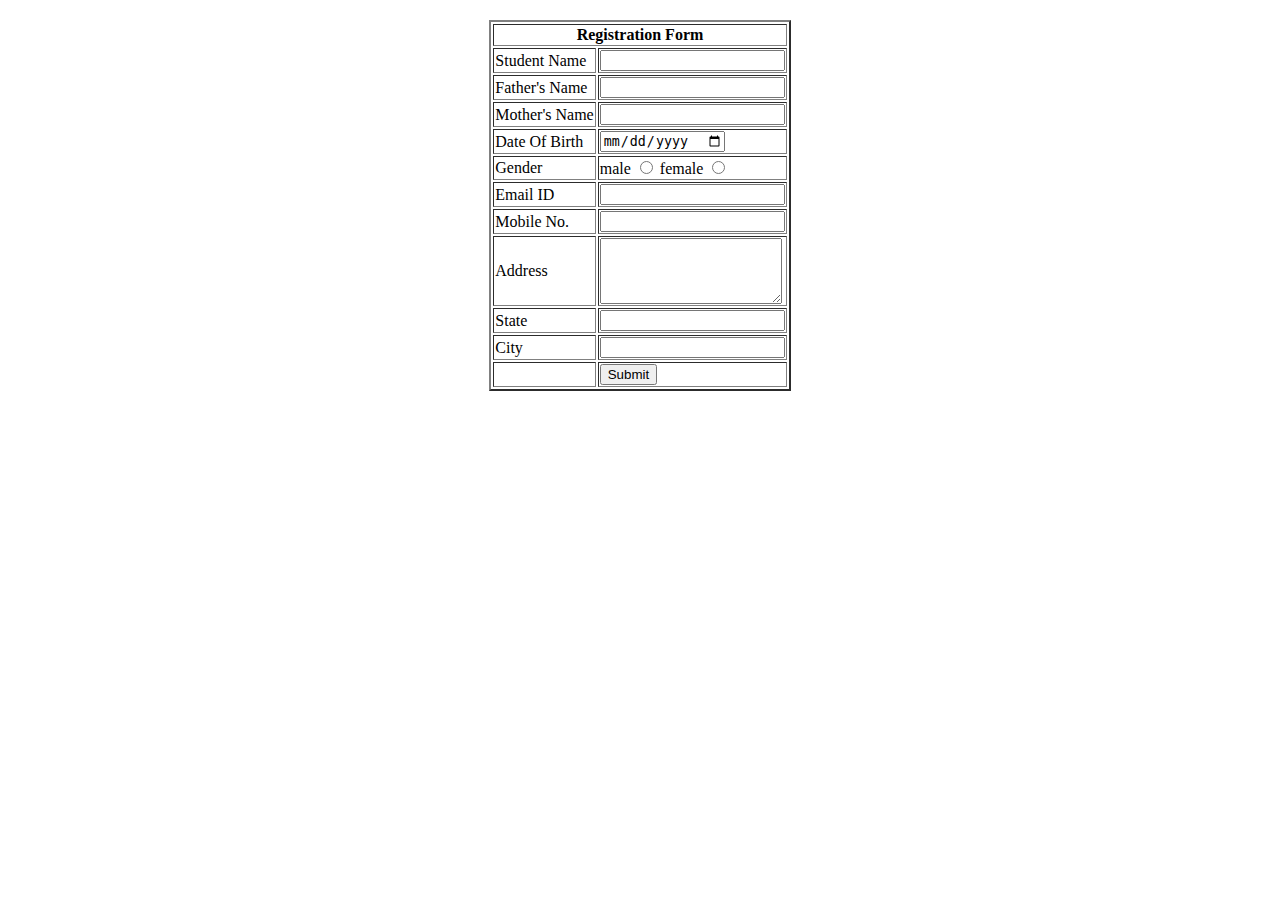
==== index.html @ f73d4d8e "Assignment No 2" ====
<html lang="en">
<head>
    <meta charset="UTF-8">
    <meta name="viewport" content="width=device-width, initial-scale=1.0">
    <title>Document</title>
    <style>
       tr{font-family: 'Times New Roman', Times, serif;}
       table{margin-left: auto;margin-right: auto;margin-top: 20px;}
    </style>
</head>
<body>
    <table border="2">
        <tr>
            <th colspan="2">Registration Form</th>
        </tr>
        <tr>
            <td>Student Name</td>
            <td>
                <input type="text">
            </td>
        </tr>
        <tr>
            <td>Father's Name</td>
            <td><input type="text"></td>
        </tr>
        <tr>
           <td>Mother's Name</td>
           <td><input type="text"></td>
        </tr>
        <tr>
            <td>Date Of Birth</td>
            <td><input type="date"></td>
        </tr>
        <tr>
            <td>Gender</td>
            <td>
                <label for="male">male</label>
                <input type="radio" id="male" name="Gender">
                <label for="female">female</label>
                <input type="radio" id="female" name="Gender">
            </td>
        </tr>
        <tr>
            <td>Email ID</td>
            <td><input type="email"></td>
        </tr>
        <tr>
            <td>Mobile No.</td>
            <td><input type="text"></td>
        </tr>
        <tr>
            <td>Address</td>
            <td><textarea name="address" id="" cols="20" rows="4"></textarea></td>
        </tr>
        <tr>
            <td>State</td>
            <td><input type="text"></td>
        </tr>
        <tr>
            <td>City</td>
            <td><input type="text"></td>
        </tr>
        <tr>
            <td></td>
            <td><button>Submit</button></td>
        </tr>
    </table>
</body>
</html>
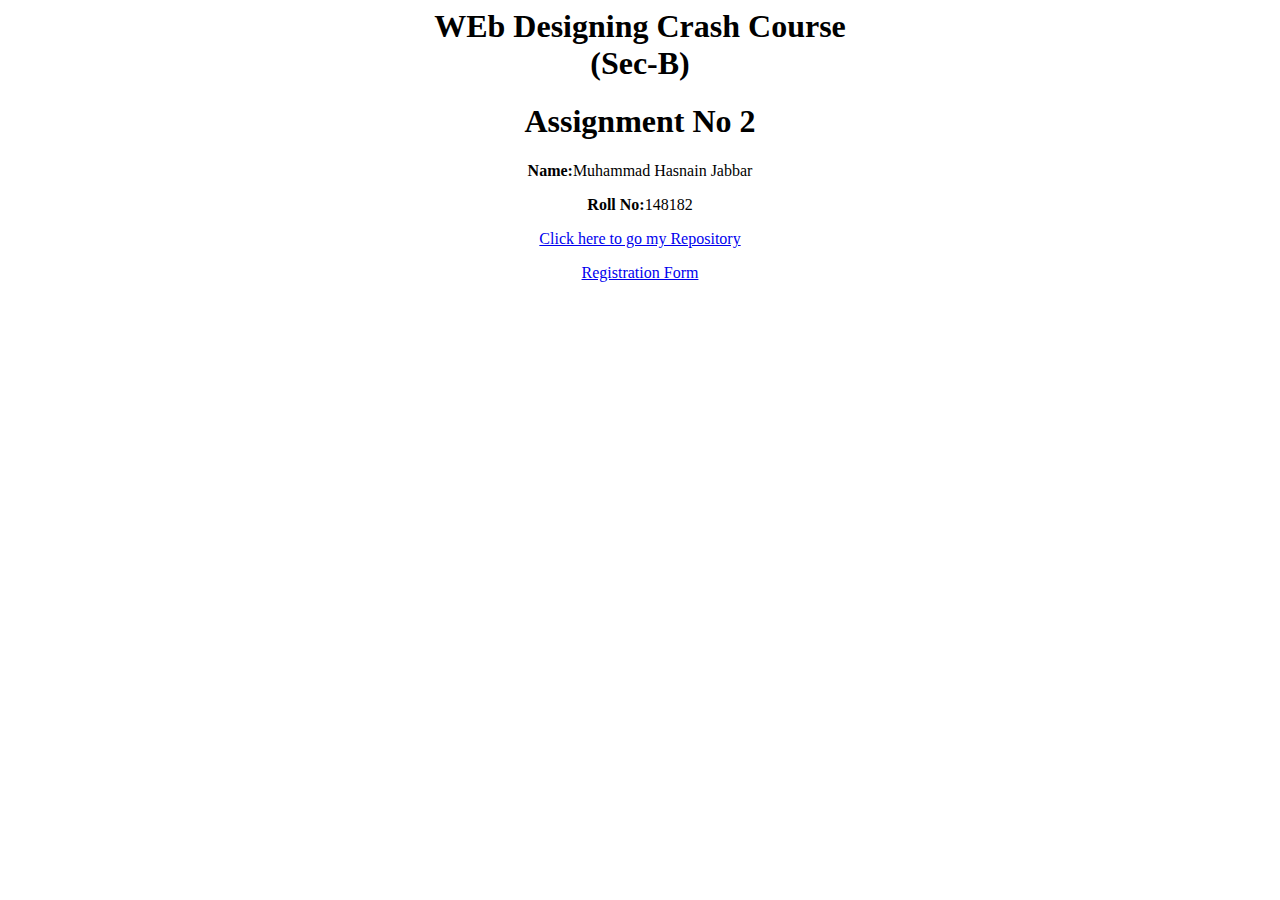
==== commit eb056ca6: "changing" ====
--- a/index.html
+++ b/index.html
@@ -2,68 +2,17 @@
 <head>
     <meta charset="UTF-8">
     <meta name="viewport" content="width=device-width, initial-scale=1.0">
-    <title>Document</title>
+    <title>Home Page</title>
     <style>
-       tr{font-family: 'Times New Roman', Times, serif;}
-       table{margin-left: auto;margin-right: auto;margin-top: 20px;}
+        body{text-align:center; font-family: 'Times New Roman', Times, serif;}
     </style>
 </head>
 <body>
-    <table border="2">
-        <tr>
-            <th colspan="2">Registration Form</th>
-        </tr>
-        <tr>
-            <td>Student Name</td>
-            <td>
-                <input type="text">
-            </td>
-        </tr>
-        <tr>
-            <td>Father's Name</td>
-            <td><input type="text"></td>
-        </tr>
-        <tr>
-           <td>Mother's Name</td>
-           <td><input type="text"></td>
-        </tr>
-        <tr>
-            <td>Date Of Birth</td>
-            <td><input type="date"></td>
-        </tr>
-        <tr>
-            <td>Gender</td>
-            <td>
-                <label for="male">male</label>
-                <input type="radio" id="male" name="Gender">
-                <label for="female">female</label>
-                <input type="radio" id="female" name="Gender">
-            </td>
-        </tr>
-        <tr>
-            <td>Email ID</td>
-            <td><input type="email"></td>
-        </tr>
-        <tr>
-            <td>Mobile No.</td>
-            <td><input type="text"></td>
-        </tr>
-        <tr>
-            <td>Address</td>
-            <td><textarea name="address" id="" cols="20" rows="4"></textarea></td>
-        </tr>
-        <tr>
-            <td>State</td>
-            <td><input type="text"></td>
-        </tr>
-        <tr>
-            <td>City</td>
-            <td><input type="text"></td>
-        </tr>
-        <tr>
-            <td></td>
-            <td><button>Submit</button></td>
-        </tr>
-    </table>
+    <h1>WEb Designing Crash Course<br>(Sec-B)</h1>
+    <H1>Assignment No 2</H1>
+    <p><strong>Name:</strong>Muhammad Hasnain Jabbar</p>
+    <p><strong>Roll No:</strong>148182</p>
+    <p><a title="Repository link" href="https://github.com/Hasnain-Jabbar/Assignement_No-2.git" target="_blank">Click here to go my Repository</a> </p>
+    <a target="_self" title="Assignment" href="./registration form.html">Registration Form</a>
 </body>
-</html>
+</html>